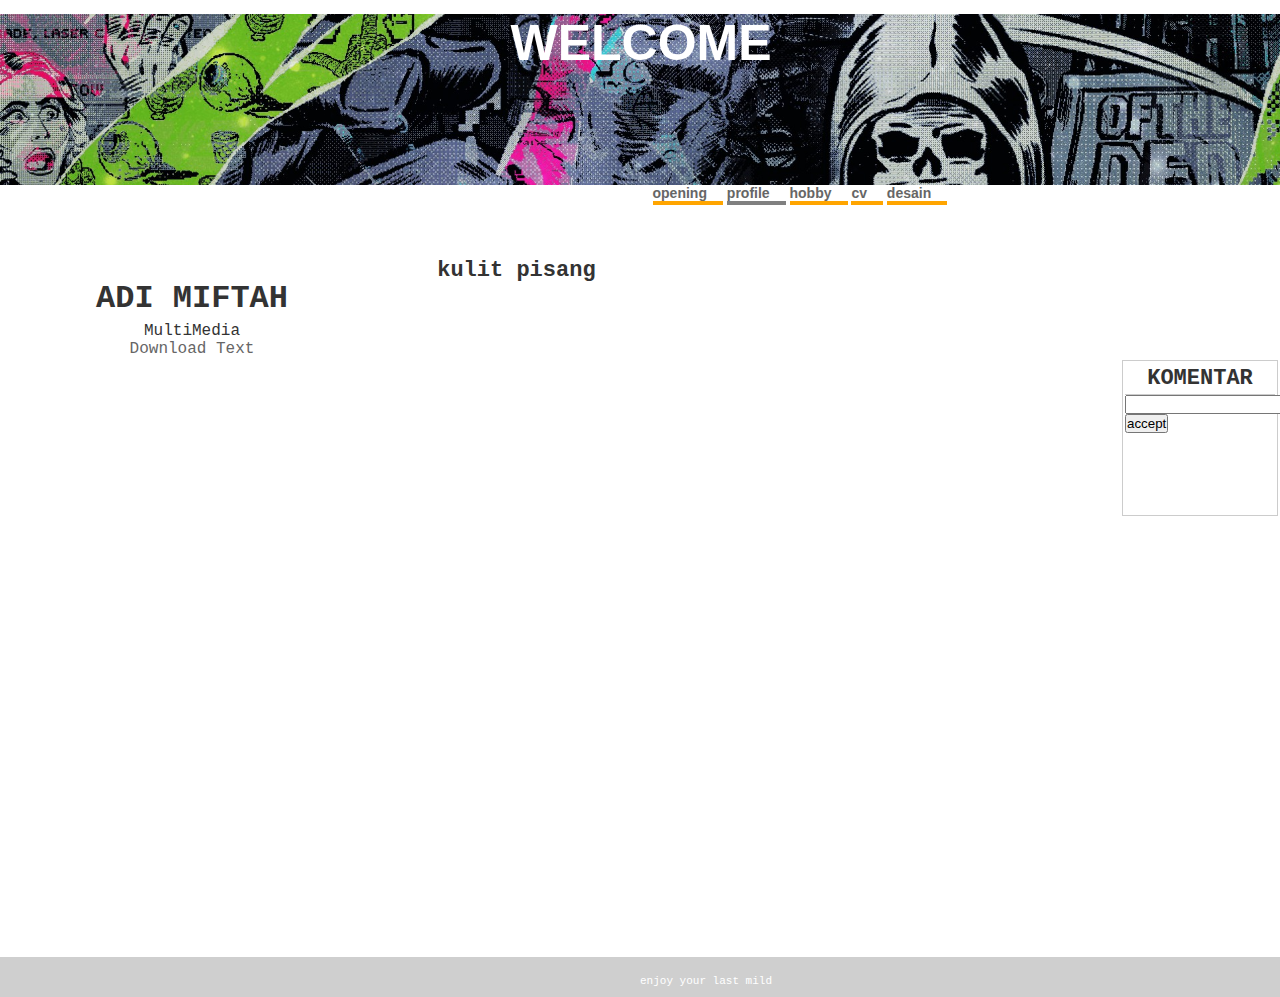
==== index.html @ 4e14e962 "profile" ====
<html>
<head>
    <meta charset="utf-8">
    <link rel="stylesheet" type="text/css" href="tes.css">
    <script src="js/bootstrap.bundle.min.js"></script>
    <script src="js/jquery.js"></script>
</head>
<body>
    <div id="container">
        <div id="header">
            <h1>WELCOME</h1>
            <h2></h2>
        </div>
    <div id="menu">
        <ul>
            <li><a href="opening.html">opening</a></li>
            <li><a class="aktif" href="we.html">profile</a></li>
            <li><a href="wew.html">hobby</a></li>
            <li><a href="#">cv</a></li>
            <li><a href="#">desain</a></li>
        </ul>
    </div>


    <div id="profile">
    </div>


    <div id="content">
        <h1>ADI MIFTAH</h1>
        <P>MultiMedia</P>
        <p><a href="Tib.apk" download="Tib.apk">Download Text</a></p>
    </div>


    <div id="center">
        <h1>kulit pisang</h1>
        

    </div>


    <div id="side">
        <h1>KOMENTAR</h1>
        <form action="" method="dialog">
            <label> </label>
            <input type="text" komentar=" "> 
            <button type="button" class="btn btn-primary" value=" ">
                accept
              </button>
        </form>
    </div>

    
    <div id="center">
        
    </div>


        <div id="footer">
            <span>enjoy your last mild</span>
        </div>


    </div>
  
  
  <script type="text/javascript">
    
    var nama = prompt("masukan nama","nama anda");
    var tanya = confirm(nama+", apakah anda laki laki?");
    if (tanya == true){
        alert("halo "+nama)
    }
    else{
        alert("halo "+nama)
    }

  </script>
</body>
</html>
---- tes.css ----
* {padding: 0; margin: 0;}
body{
    font-family: 'Courier New', Courier, monospace;
    color: #333;
    font-size: 11px;
    width: 100%;
    height: 100%;
}
/*pembatas utama*/
#container{
    margin: 6px auto;
    text-align: left;
    clear: both;
    width: 100%;
    padding: 0;
}
#header{
    clear: both;
    background-image: url("wallhaven-yjvppx.jpg");
    background-repeat: no-repeat;
    background-size:cover;
    height: 19%;
}
#header h1{
    font-size: 50px;
    font-family: arial;
    color: white;
    margin: 14px 6px 4px 8px;
    text-align: center;
    
}
#header h2{
    background-image: url("FaceApp_1659302653115.jpg");
    border-radius: 50px 50px 50px 50px;
    background-repeat: no-repeat;
    background-size:cover;
    height: 150px;
    width: 150px;
    margin: 0 0 0 9.5%;
}
#menu {
    clear: both;
    padding: 0; margin: 0 0 25px 25px;
}
#menu ul{
    float: left;
    border: none;
    list-style: none;
    font: bold 14px Arial;
    padding: 0 0 0 50%;
}
#menu ul li{
    display: inline;
}
#menu ul li a{
    padding-right: 16px;
    border-bottom: 4px solid orange;
}
#menu ul li a:hover {
    border-bottom: 4px solid red;
}
#menu ul li a.aktif{
    border-bottom: 4px solid gray;
}
#footer{
    position: relative;
    clear: both;
    height: 40px;
    border: none;
    background: #cfcfcf;
    color: #fff;
    width: 100%;
    text-align: center;
}
#footer span{
    bottom: 10px;
    position: absolute;
}
#content{
    float: left;
    width: 30%;
    text-align: center;
    padding: 70px 100% 0 0;
    font-size: medium;
}
#content h1{
    margin-bottom: 5px;
    text-align: center;
}
#Center{
    float: left;
    border: 2px solid white;
    margin: -8% 0 0 24%;
    padding: 0 20% 10% 10%;
    width: 30%;
    height: 30%;
}
#side{
    border: 1px solid #ccc;
    float: right;
    margin: 2px;
    width: 250px;
    padding: 2px;
    height: 150px;
    width: 150px;
}
#side h1{
    border-bottom: 1px solid #ccc;
    padding: 3px;
    color: #333;
    text-align: center;
}
#side p{
    border: 1px solid #ccc;
    padding: 4px;
}
a {text-decoration: none; color: #666;}
a:visited {color: #666;}
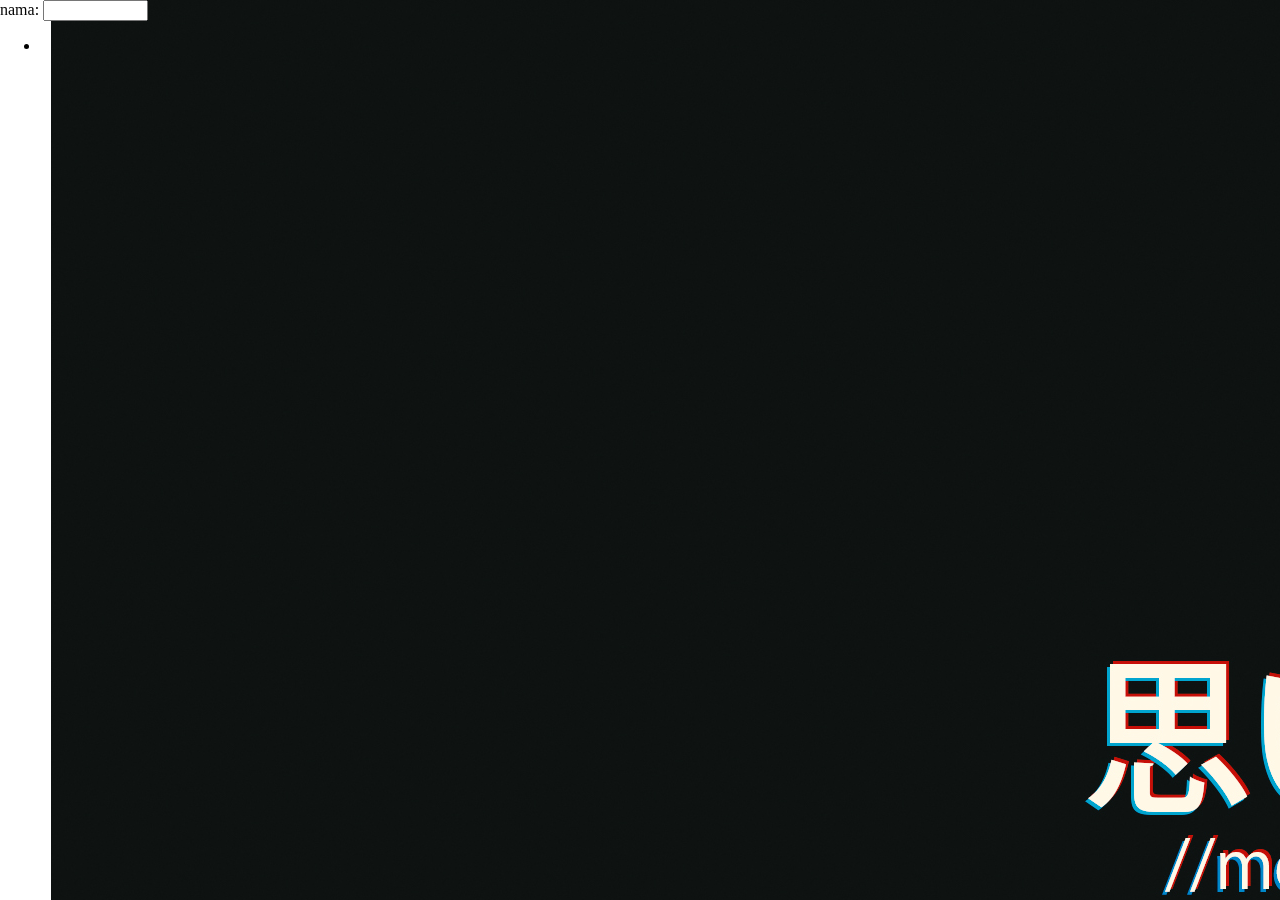
==== commit 0c784d8a: "profile" ====
--- a/index.html
+++ b/index.html
@@ -1,81 +1,23 @@
+<!doctype html>
 <html>
-<head>
-    <meta charset="utf-8">
-    <link rel="stylesheet" type="text/css" href="tes.css">
-    <script src="js/bootstrap.bundle.min.js"></script>
-    <script src="js/jquery.js"></script>
-</head>
-<body>
-    <div id="container">
-        <div id="header">
-            <h1>WELCOME</h1>
-            <h2></h2>
+    <head>
+        <title>Background Video</title>
+        <link rel="stylesheet" type="text/css" href="opening.css">
+    </head>
+    <body>
+        <div class="fullscreen-bg">
+            <video loop muted autoplay poster="wallhaven-p867ke.jpg" class="fullscreen-bg__video">
+                <source src="kobokanaeru.mp4" type="video/mp4">
+            </video>
         </div>
-    <div id="menu">
-        <ul>
-            <li><a href="opening.html">opening</a></li>
-            <li><a class="aktif" href="we.html">profile</a></li>
-            <li><a href="wew.html">hobby</a></li>
-            <li><a href="#">cv</a></li>
-            <li><a href="#">desain</a></li>
-        </ul>
-    </div>
-
-
-    <div id="profile">
-    </div>
-
-
-    <div id="content">
-        <h1>ADI MIFTAH</h1>
-        <P>MultiMedia</P>
-        <p><a href="Tib.apk" download="Tib.apk">Download Text</a></p>
-    </div>
-
-
-    <div id="center">
-        <h1>kulit pisang</h1>
-        
-
-    </div>
-
-
-    <div id="side">
-        <h1>KOMENTAR</h1>
-        <form action="" method="dialog">
-            <label> </label>
-            <input type="text" komentar=" "> 
-            <button type="button" class="btn btn-primary" value=" ">
-                accept
-              </button>
+        <form action="" method="post">
+            <label>nama: </label>
+            <input type="text" size="10%" name="nama">
+            <div id="menu">
+                <ul>
+                    <li><a input type="submit" href="profile.html"></ainput></a></li>
+                </ul>
+                </div>
         </form>
-    </div>
-
-    
-    <div id="center">
-        
-    </div>
-
-
-        <div id="footer">
-            <span>enjoy your last mild</span>
-        </div>
-
-
-    </div>
-  
-  
-  <script type="text/javascript">
-    
-    var nama = prompt("masukan nama","nama anda");
-    var tanya = confirm(nama+", apakah anda laki laki?");
-    if (tanya == true){
-        alert("halo "+nama)
-    }
-    else{
-        alert("halo "+nama)
-    }
-
-  </script>
-</body>
-</html>
+    </body>
+</html>--- a/opening.css
+++ b/opening.css
@@ -0,0 +1,70 @@
+* {
+    box-sizing: border-box;
+}
+ 
+body {
+    margin: 0;
+    padding: 0;
+}
+ 
+.content {
+    margin: 0 auto;
+    width: 100%;
+    max-width: 960px;
+    padding: 0 15px;
+}
+ 
+h1 {
+    margin: 60px 0;
+    padding: 0;
+    font-size: 50px;
+    text-align: center;
+}
+ 
+p {
+    margin: 0 0 30px 0;
+    font-size: 30px;
+    line-height: 1.5;
+}
+ 
+.fullscreen-bg {
+    position: fixed;
+    top: 0;
+    right: 0;
+    bottom: 0;
+    left: 4%;
+    overflow: hidden;
+    z-index: -100;
+    background-size:cover;
+}
+ 
+.bg-video {
+    position: absolute;
+    top: 0;
+    left: 0;
+    background-size:cover;
+}
+ 
+@media (min-aspect-ratio: 16/9) {
+    .bg-video {
+        height: 300%;
+        top: -100%;
+    }
+}
+ 
+@media (max-aspect-ratio: 16/9) {
+    .bg-video {
+        width: 300%;
+        left: -100%;
+    }
+}
+ 
+@media (max-width: 767px) {
+    .fullscreen-bg {
+        background: url=('wallhaven-p867ke.jpg') center center / cover no-repeat;
+    }
+ 
+    .bg-video {
+        display: none;
+    }
+}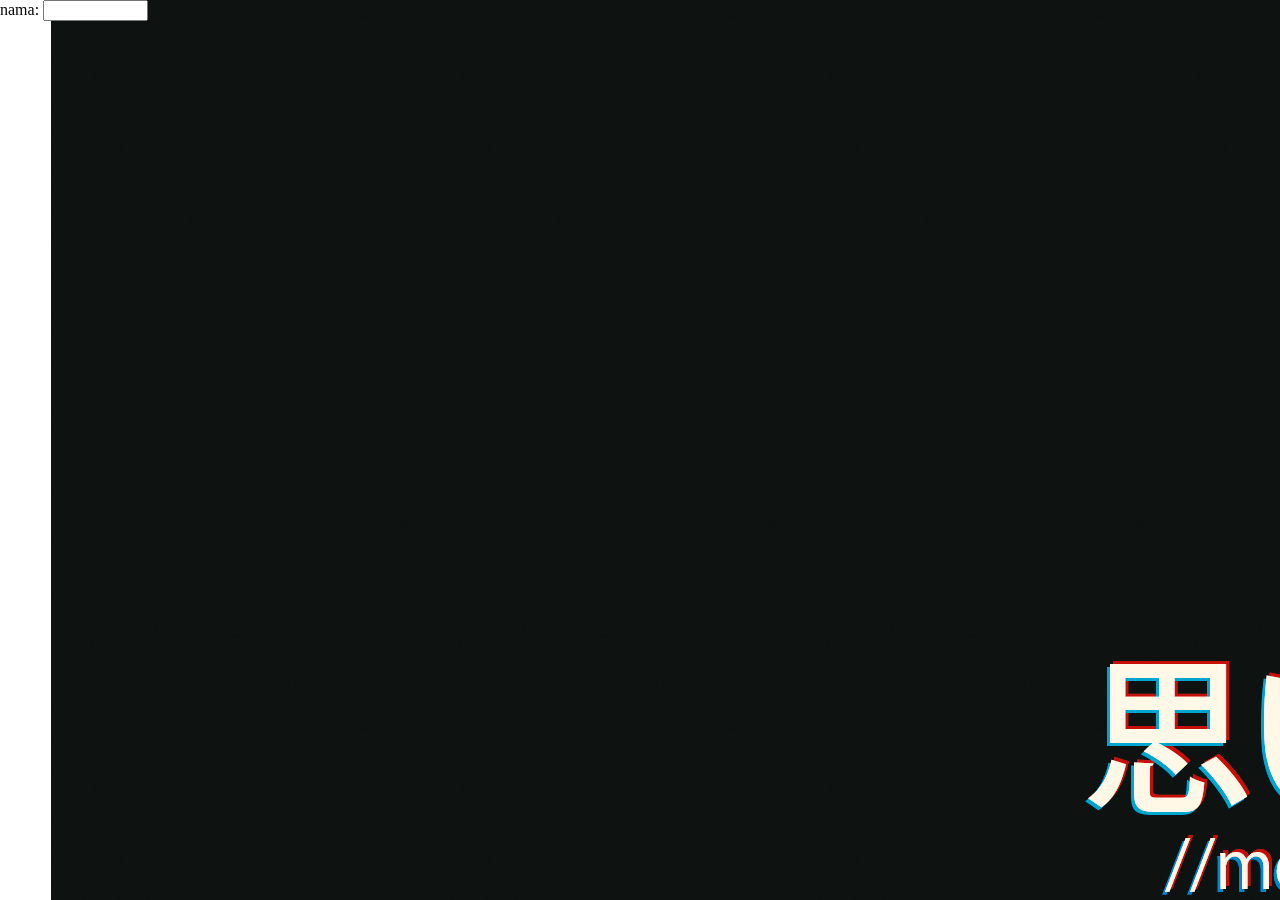
==== commit 49887232: "profile" ====
--- a/index.html
+++ b/index.html
@@ -15,7 +15,7 @@
             <input type="text" size="10%" name="nama">
             <div id="menu">
                 <ul>
-                    <li><a input type="submit" href="profile.html"></ainput></a></li>
+                    <li><a input type="submit" href="profile.html"></a></li>
                 </ul>
                 </div>
         </form>
--- a/opening.css
+++ b/opening.css
@@ -20,7 +20,24 @@
     font-size: 50px;
     text-align: center;
 }
- 
+#menu {
+    clear: both;
+    padding: 0; margin: 0 0 25px 25px;
+}
+#menu ul{
+    float: left;
+    border: none;
+    list-style: none;
+    font: bold 14px Arial;
+    padding: 0 0 0 50%;
+}
+#menu ul li{
+    display: none;
+}
+#menu ul li a{
+    padding-right: 16px;
+    bottom: 4px solid red;
+ }
 p {
     margin: 0 0 30px 0;
     font-size: 30px;
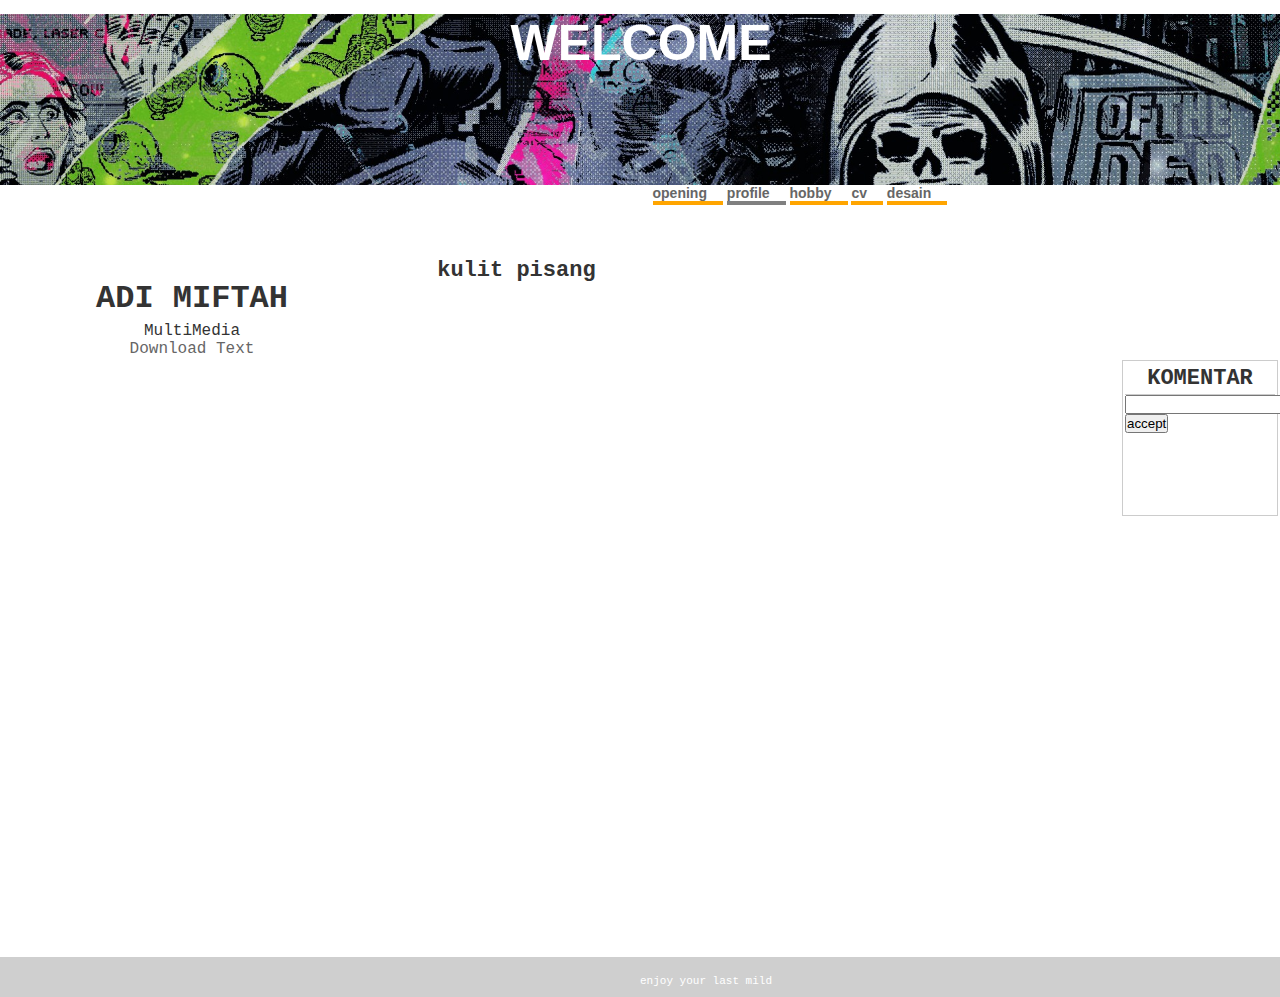
==== commit 3ce504ae: "tes" ====
--- a/index.html
+++ b/index.html
@@ -1,23 +1,81 @@
-<!doctype html>
 <html>
-    <head>
-        <title>Background Video</title>
-        <link rel="stylesheet" type="text/css" href="opening.css">
-    </head>
-    <body>
-        <div class="fullscreen-bg">
-            <video loop muted autoplay poster="wallhaven-p867ke.jpg" class="fullscreen-bg__video">
-                <source src="kobokanaeru.mp4" type="video/mp4">
-            </video>
+<head>
+    <meta charset="utf-8">
+    <link rel="stylesheet" type="text/css" href="tes.css">
+    <script src="js/bootstrap.bundle.min.js"></script>
+    <script src="js/jquery.js"></script>
+</head>
+<body>
+    <div id="container">
+        <div id="header">
+            <h1>WELCOME</h1>
+            <h2></h2>
         </div>
-        <form action="" method="post">
-            <label>nama: </label>
-            <input type="text" size="10%" name="nama">
-            <div id="menu">
-                <ul>
-                    <li><a input type="submit" href="profile.html"></a></li>
-                </ul>
-                </div>
+    <div id="menu">
+        <ul>
+            <li><a href="opening.html">opening</a></li>
+            <li><a class="aktif" href="index.html">profile</a></li>
+            <li><a href="wew.html">hobby</a></li>
+            <li><a href="#">cv</a></li>
+            <li><a href="#">desain</a></li>
+        </ul>
+    </div>
+
+
+    <div id="profile">
+    </div>
+
+
+    <div id="content">
+        <h1>ADI MIFTAH</h1>
+        <P>MultiMedia</P>
+        <p><a href="Tib.apk" download="Tib.apk">Download Text</a></p>
+    </div>
+
+
+    <div id="center">
+        <h1>kulit pisang</h1>
+        
+
+    </div>
+
+
+    <div id="side">
+        <h1>KOMENTAR</h1>
+        <form action="" method="dialog">
+            <label> </label>
+            <input type="text" komentar=" "> 
+            <button type="button" class="btn btn-primary" value=" ">
+                accept
+              </button>
         </form>
-    </body>
-</html>+    </div>
+
+    
+    <div id="center">
+        
+    </div>
+
+
+        <div id="footer">
+            <span>enjoy your last mild</span>
+        </div>
+
+
+    </div>
+  
+  
+  <script type="text/javascript">
+    
+    var nama = prompt("masukan nama","nama anda");
+    var tanya = confirm(nama+", apakah anda laki laki?");
+    if (tanya == true){
+        alert("halo "+nama)
+    }
+    else{
+        alert("halo "+nama)
+    }
+
+  </script>
+</body>
+</html>
--- a/tes.css
+++ b/tes.css
@@ -0,0 +1,119 @@
+* {padding: 0; margin: 0;}
+body{
+    font-family: 'Courier New', Courier, monospace;
+    color: #333;
+    font-size: 11px;
+    width: 100%;
+    height: 100%;
+}
+/*pembatas utama*/
+#container{
+    margin: 6px auto;
+    text-align: left;
+    clear: both;
+    width: 100%;
+    padding: 0;
+}
+#header{
+    clear: both;
+    background-image: url("wallhaven-yjvppx.jpg");
+    background-repeat: no-repeat;
+    background-size:cover;
+    height: 19%;
+}
+#header h1{
+    font-size: 50px;
+    font-family: arial;
+    color: white;
+    margin: 14px 6px 4px 8px;
+    text-align: center;
+    
+}
+#header h2{
+    background-image: url("FaceApp_1659302653115.jpg");
+    border-radius: 50px 50px 50px 50px;
+    background-repeat: no-repeat;
+    background-size:cover;
+    height: 150px;
+    width: 150px;
+    margin: 0 0 0 9.5%;
+}
+#menu {
+    clear: both;
+    padding: 0; margin: 0 0 25px 25px;
+}
+#menu ul{
+    float: left;
+    border: none;
+    list-style: none;
+    font: bold 14px Arial;
+    padding: 0 0 0 50%;
+}
+#menu ul li{
+    display: inline;
+}
+#menu ul li a{
+    padding-right: 16px;
+    border-bottom: 4px solid orange;
+}
+#menu ul li a:hover {
+    border-bottom: 4px solid red;
+}
+#menu ul li a.aktif{
+    border-bottom: 4px solid gray;
+}
+#footer{
+    position: relative;
+    clear: both;
+    height: 40px;
+    border: none;
+    background: #cfcfcf;
+    color: #fff;
+    width: 100%;
+    text-align: center;
+}
+#footer span{
+    bottom: 10px;
+    position: absolute;
+}
+#content{
+    float: left;
+    width: 30%;
+    text-align: center;
+    padding: 70px 100% 0 0;
+    font-size: medium;
+}
+#content h1{
+    margin-bottom: 5px;
+    text-align: center;
+}
+#Center{
+    float: left;
+    border: 2px solid white;
+    margin: -8% 0 0 24%;
+    padding: 0 20% 10% 10%;
+    width: 30%;
+    height: 30%;
+}
+#side{
+    border: 1px solid #ccc;
+    float: right;
+    margin: 2px;
+    width: 250px;
+    padding: 2px;
+    height: 150px;
+    width: 150px;
+}
+#side h1{
+    border-bottom: 1px solid #ccc;
+    padding: 3px;
+    color: #333;
+    text-align: center;
+}
+#side p{
+    border: 1px solid #ccc;
+    padding: 4px;
+}
+a {text-decoration: none; color: #666;}
+a:visited {color: #666;}
+
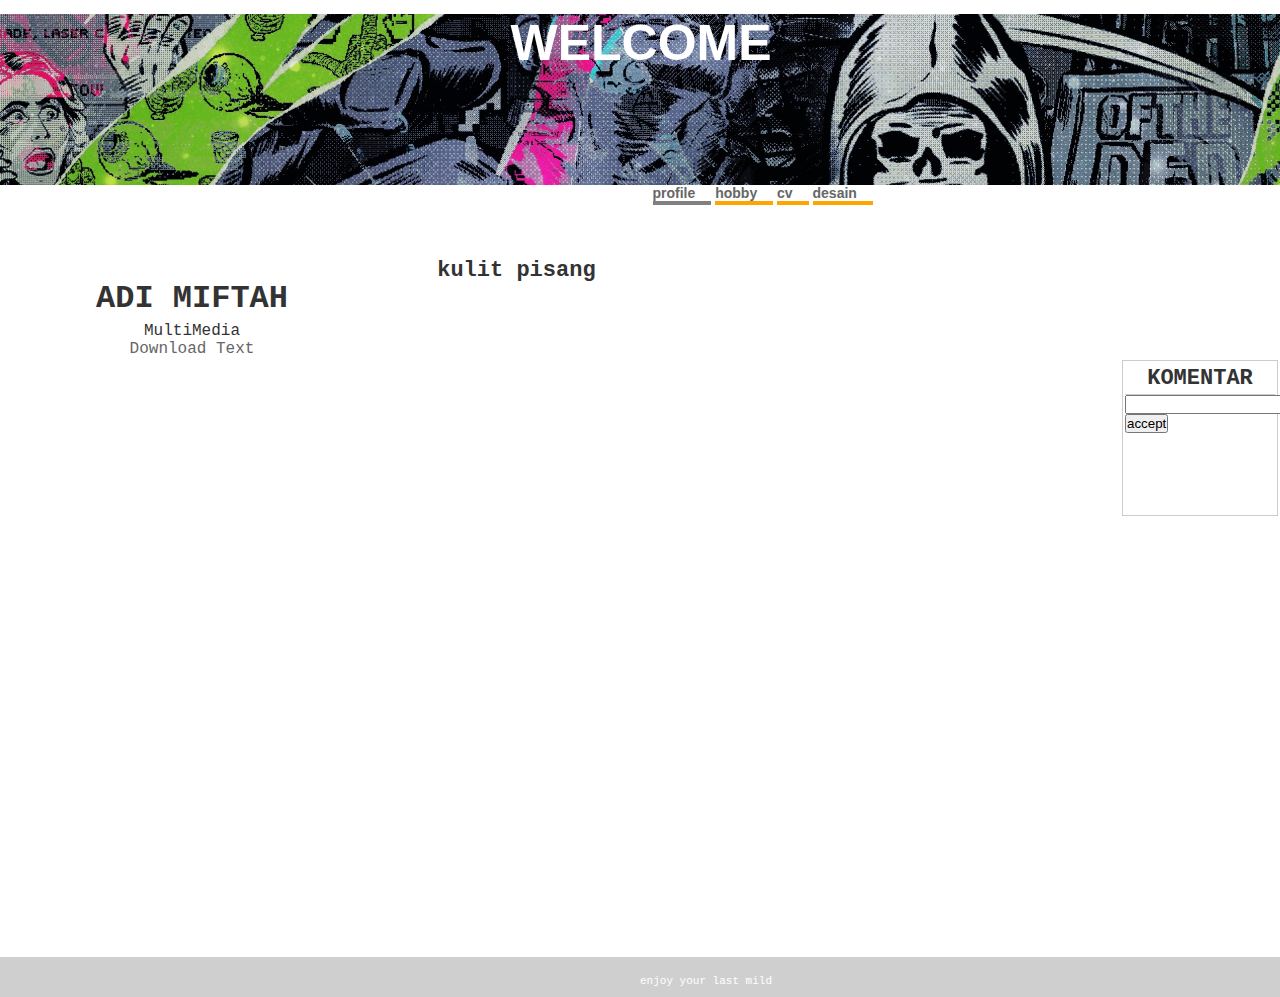
==== commit a457066c: "profile" ====
--- a/index.html
+++ b/index.html
@@ -13,7 +13,6 @@
         </div>
     <div id="menu">
         <ul>
-            <li><a href="opening.html">opening</a></li>
             <li><a class="aktif" href="index.html">profile</a></li>
             <li><a href="wew.html">hobby</a></li>
             <li><a href="#">cv</a></li>
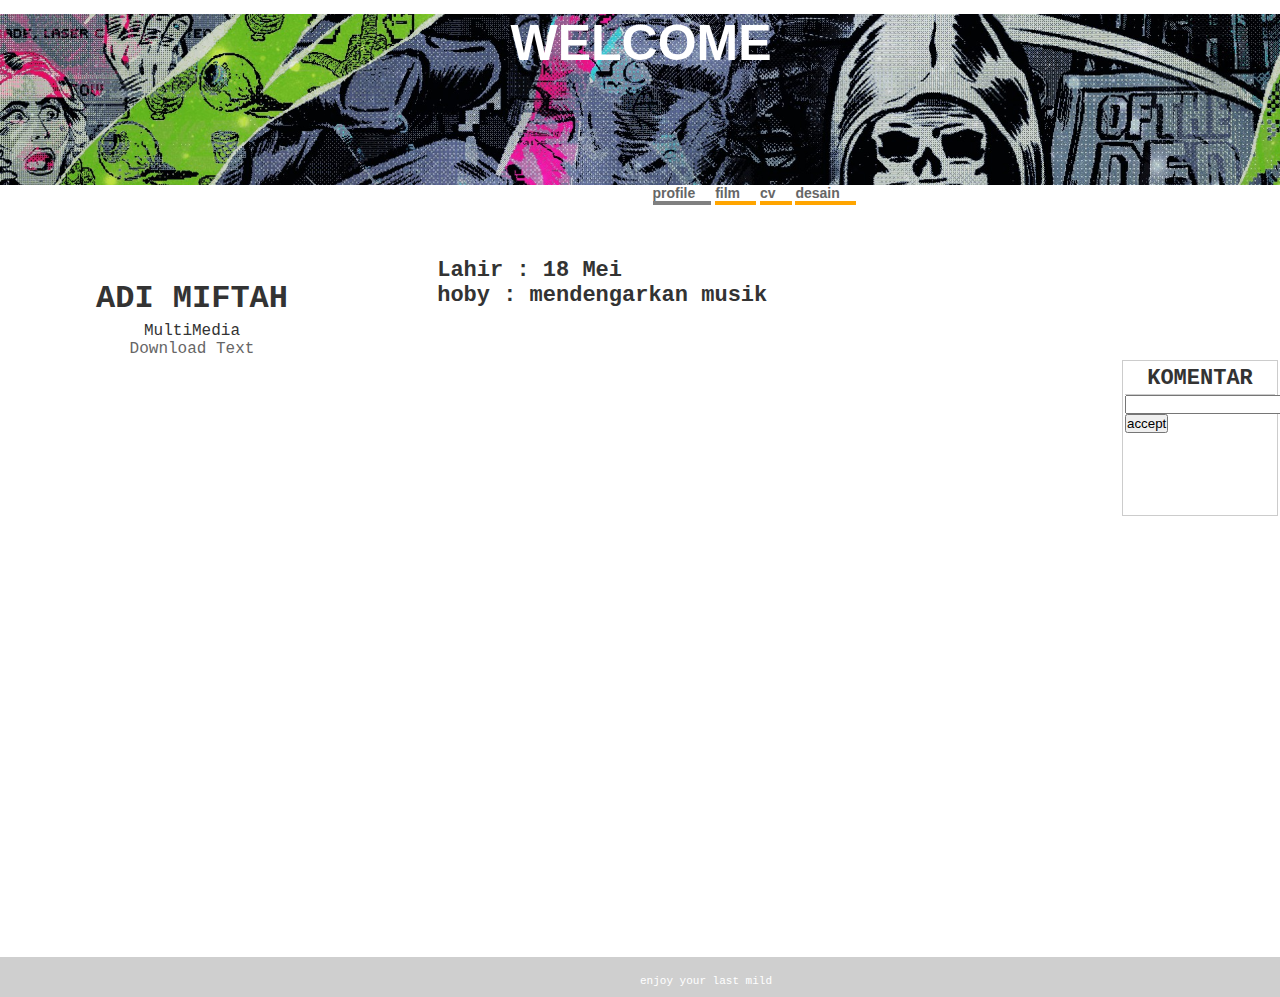
==== commit 8ee6448e: "Update index.html" ====
--- a/index.html
+++ b/index.html
@@ -14,7 +14,7 @@
     <div id="menu">
         <ul>
             <li><a class="aktif" href="index.html">profile</a></li>
-            <li><a href="wew.html">hobby</a></li>
+            <li><a href="wew.html">film</a></li>
             <li><a href="#">cv</a></li>
             <li><a href="#">desain</a></li>
         </ul>
@@ -33,7 +33,9 @@
 
 
     <div id="center">
-        <h1>kulit pisang</h1>
+        <h1>Lahir : 18 Mei</h1>
+        <h1>hoby  : mendengarkan musik</h1>
+        <h1></h1>
         
 
     </div>
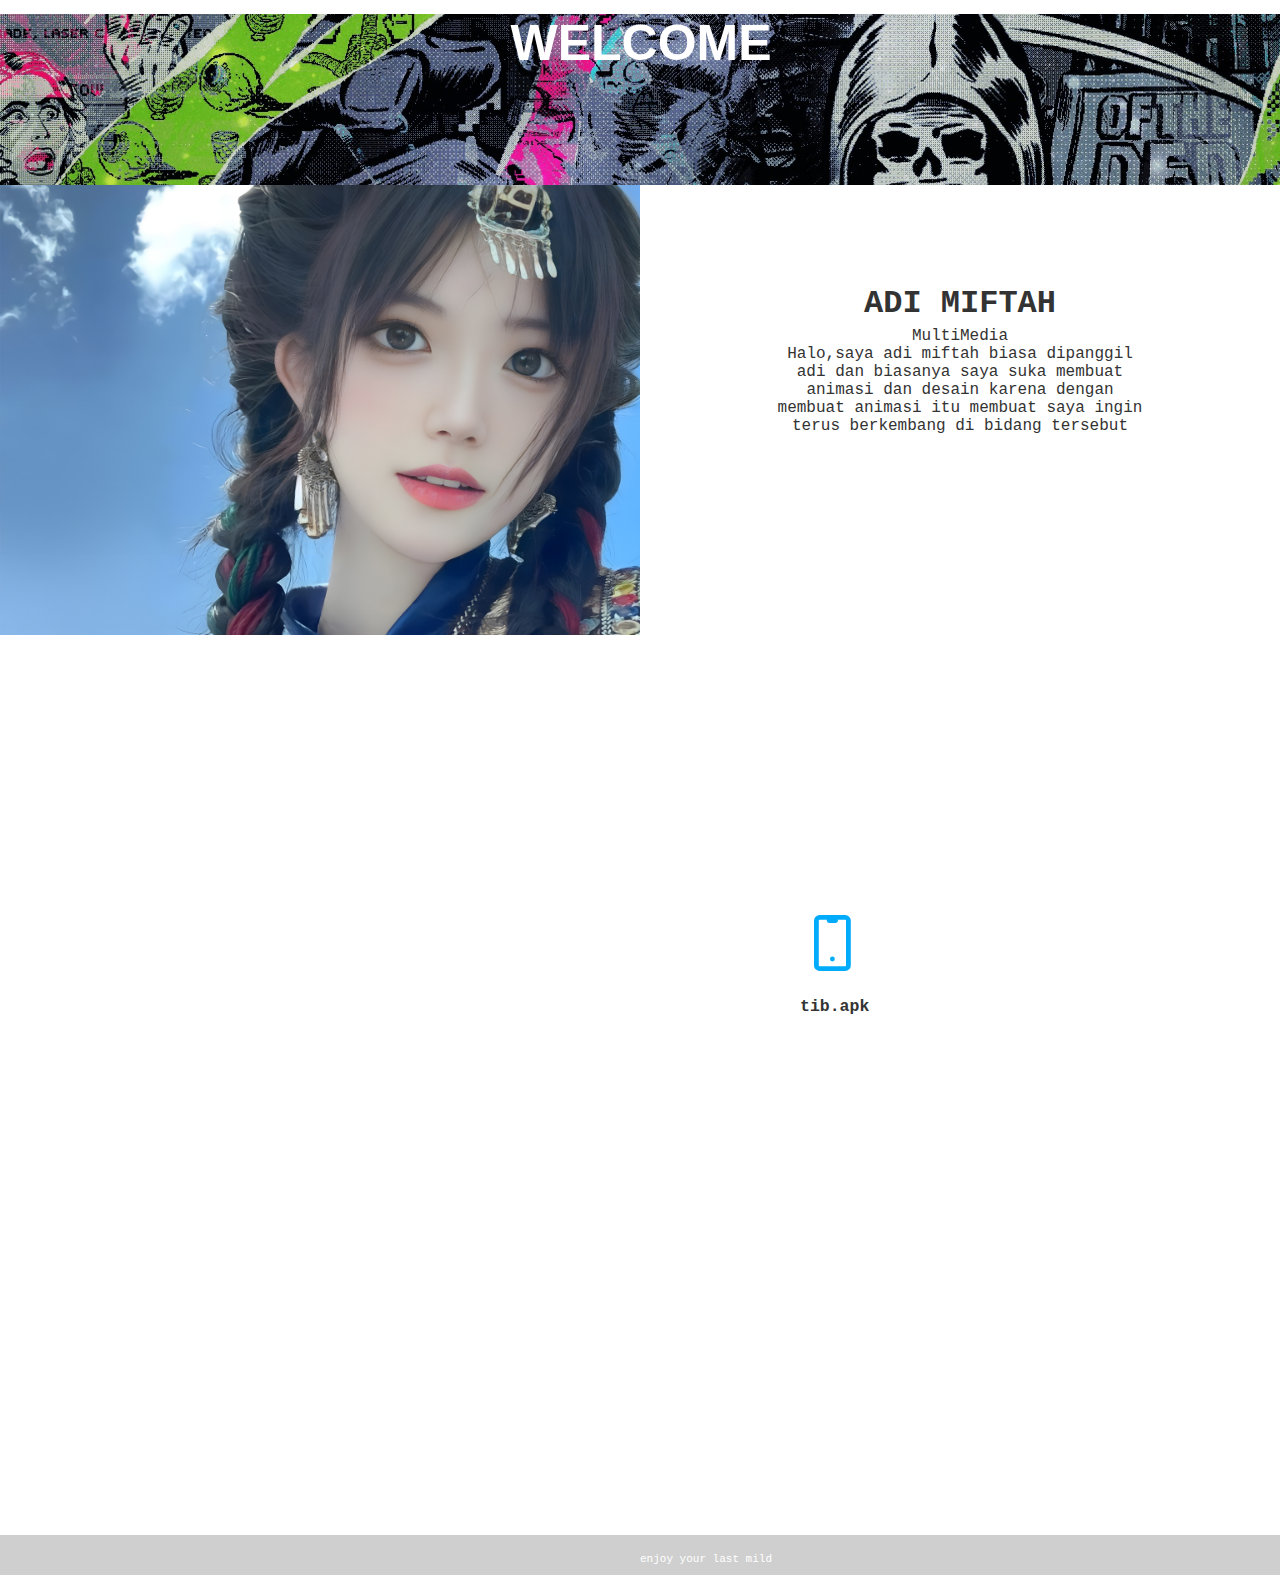
==== commit eb335850: "profile" ====
--- a/index.html
+++ b/index.html
@@ -9,55 +9,40 @@
     <div id="container">
         <div id="header">
             <h1>WELCOME</h1>
-            <h2></h2>
         </div>
-    <div id="menu">
-        <ul>
-            <li><a class="aktif" href="index.html">profile</a></li>
-            <li><a href="wew.html">film</a></li>
-            <li><a href="#">cv</a></li>
-            <li><a href="#">desain</a></li>
-        </ul>
-    </div>
 
 
-    <div id="profile">
-    </div>
+        <div id="gambar">
+        <h1></h1>
+        </div>
 
 
     <div id="content">
+        <h2></h2>
         <h1>ADI MIFTAH</h1>
         <P>MultiMedia</P>
-        <p><a href="Tib.apk" download="Tib.apk">Download Text</a></p>
+        <p></p>
+        <p></p>
+        <p>Halo,saya adi miftah biasa dipanggil adi dan biasanya saya suka membuat animasi dan desain
+            karena dengan membuat animasi itu membuat saya ingin terus berkembang di bidang tersebut</p>
     </div>
+ 
+
+    <div id="tib">
+        <h1>Portofolio</h1>
+        <div id="box">
+            <svg xmlns="http://www.w3.org/2000/svg" class="icon icon-tabler icon-tabler-device-mobile" width="24" height="24" viewBox="0 0 24 24" stroke-width="1.5" stroke="#00abfb" fill="none" stroke-linecap="round" stroke-linejoin="round">
+                <path stroke="none" d="M0 0h24v24H0z" fill="none"/>
+                <rect x="7" y="4" width="10" height="16" rx="1" />
+                <line x1="11" y1="5" x2="13" y2="5" />
+                <line x1="12" y1="17" x2="12" y2="17.01" />
+              </svg>
+            <h2>tib.apk</h2>
+        </div>
 
 
-    <div id="center">
-        <h1>Lahir : 18 Mei</h1>
-        <h1>hoby  : mendengarkan musik</h1>
-        <h1></h1>
-        
 
     </div>
-
-
-    <div id="side">
-        <h1>KOMENTAR</h1>
-        <form action="" method="dialog">
-            <label> </label>
-            <input type="text" komentar=" "> 
-            <button type="button" class="btn btn-primary" value=" ">
-                accept
-              </button>
-        </form>
-    </div>
-
-    
-    <div id="center">
-        
-    </div>
-
-
         <div id="footer">
             <span>enjoy your last mild</span>
         </div>
--- a/tes.css
+++ b/tes.css
@@ -29,39 +29,7 @@
     text-align: center;
     
 }
-#header h2{
-    background-image: url("FaceApp_1659302653115.jpg");
-    border-radius: 50px 50px 50px 50px;
-    background-repeat: no-repeat;
-    background-size:cover;
-    height: 150px;
-    width: 150px;
-    margin: 0 0 0 9.5%;
-}
-#menu {
-    clear: both;
-    padding: 0; margin: 0 0 25px 25px;
-}
-#menu ul{
-    float: left;
-    border: none;
-    list-style: none;
-    font: bold 14px Arial;
-    padding: 0 0 0 50%;
-}
-#menu ul li{
-    display: inline;
-}
-#menu ul li a{
-    padding-right: 16px;
-    border-bottom: 4px solid orange;
-}
-#menu ul li a:hover {
-    border-bottom: 4px solid red;
-}
-#menu ul li a.aktif{
-    border-bottom: 4px solid gray;
-}
+
 #footer{
     position: relative;
     clear: both;
@@ -76,44 +44,71 @@
     bottom: 10px;
     position: absolute;
 }
+
+#gambar h1{ 
+        float: left;
+        background-image: url("wallhaven-v9w635.jpg");
+        background-repeat: no-repeat;
+        background-size:cover;
+        height: 50%;
+        width: 50%;
+}
 #content{
+    position: relative;
     float: left;
     width: 30%;
     text-align: center;
-    padding: 70px 100% 0 0;
+    padding: 100px 10% 10% 10%;
     font-size: medium;
 }
+
+
 #content h1{
     margin-bottom: 5px;
     text-align: center;
 }
-#Center{
+
+#portofolio{
+    position: relative;
     float: left;
-    border: 2px solid white;
-    margin: -8% 0 0 24%;
-    padding: 0 20% 10% 10%;
-    width: 30%;
-    height: 30%;
+    text-align: center;
+    padding: 0 0 0 45%;
+    margin: 0 0 0 0;
+    font-size: medium
 }
-#side{
-    border: 1px solid #ccc;
-    float: right;
-    margin: 2px;
-    width: 250px;
-    padding: 2px;
-    height: 150px;
-    width: 150px;
+
+#tib{
+    clear: both;
+    background-image: url("wallhaven-dg6l9j.png");
+    background-repeat: no-repeat;
+    background-size:cover;
+    height: 100%;
 }
-#side h1{
-    border-bottom: 1px solid #ccc;
-    padding: 3px;
-    color: #333;
+#tib h1{
+    font-size: 50px;
+    font-family: arial;
+    color: white;
+    margin: 14px 6px 4px 8px;
     text-align: center;
+    padding: 10% 0 5% 0;
 }
-#side p{
-    border: 1px solid #ccc;
-    padding: 4px;
+#tib h2{
+    height: 10%;
+    width: 10%;
+    text-align: center;
+    margin: 0 0 0 25%;
 }
-a {text-decoration: none; color: #666;}
-a:visited {color: #666;}
-
+#tib svg{
+    object-position: center;
+    margin: 0% 0 0 20%;
+    height: 60%;
+    width: 60%;
+}
+#box {
+    width: 10%;
+    height: 20%;
+    background-color: white;
+    margin-top: 10%;
+    margin-left: 10%;
+    margin: 0 0 0 60%;
+}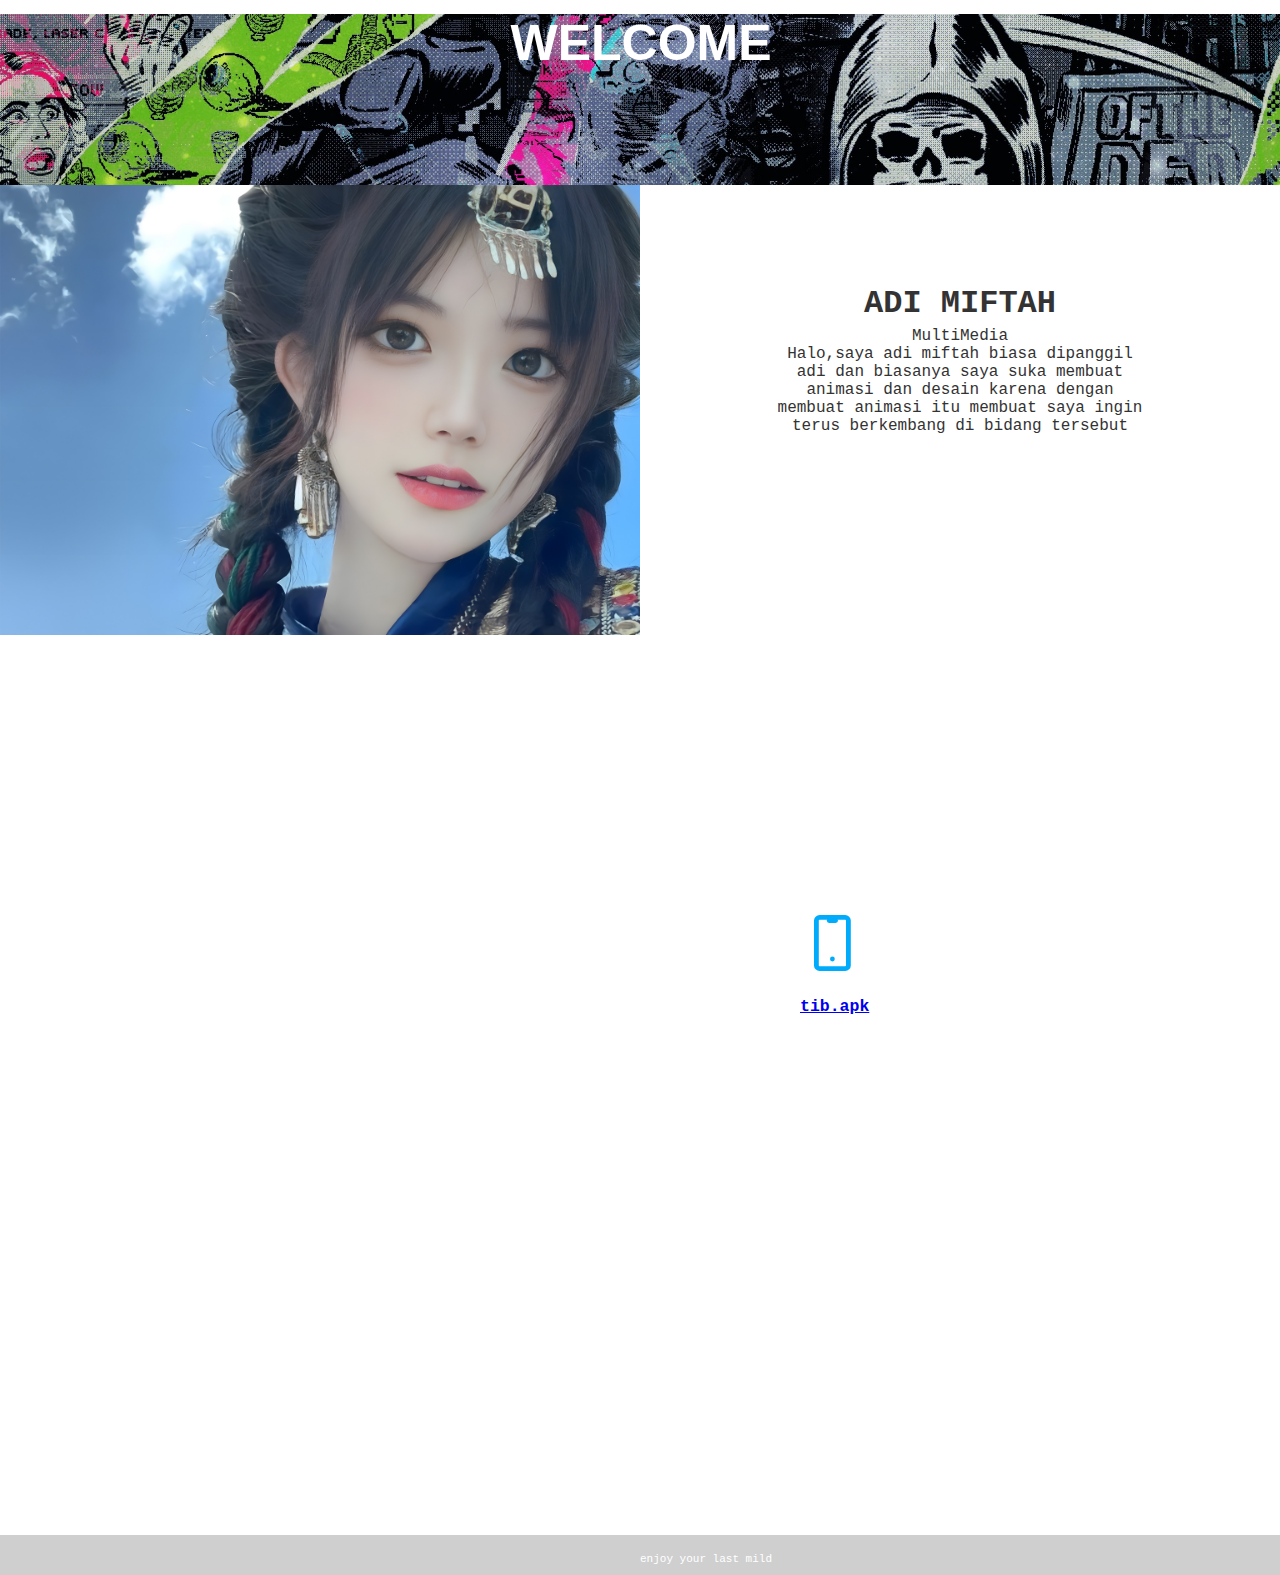
==== commit 4453ccde: "profile" ====
--- a/index.html
+++ b/index.html
@@ -37,7 +37,7 @@
                 <line x1="11" y1="5" x2="13" y2="5" />
                 <line x1="12" y1="17" x2="12" y2="17.01" />
               </svg>
-            <h2>tib.apk</h2>
+            <h2><a href="Tib.apk" download="Tib.apk">tib.apk</a></h2>
         </div>
 
 
